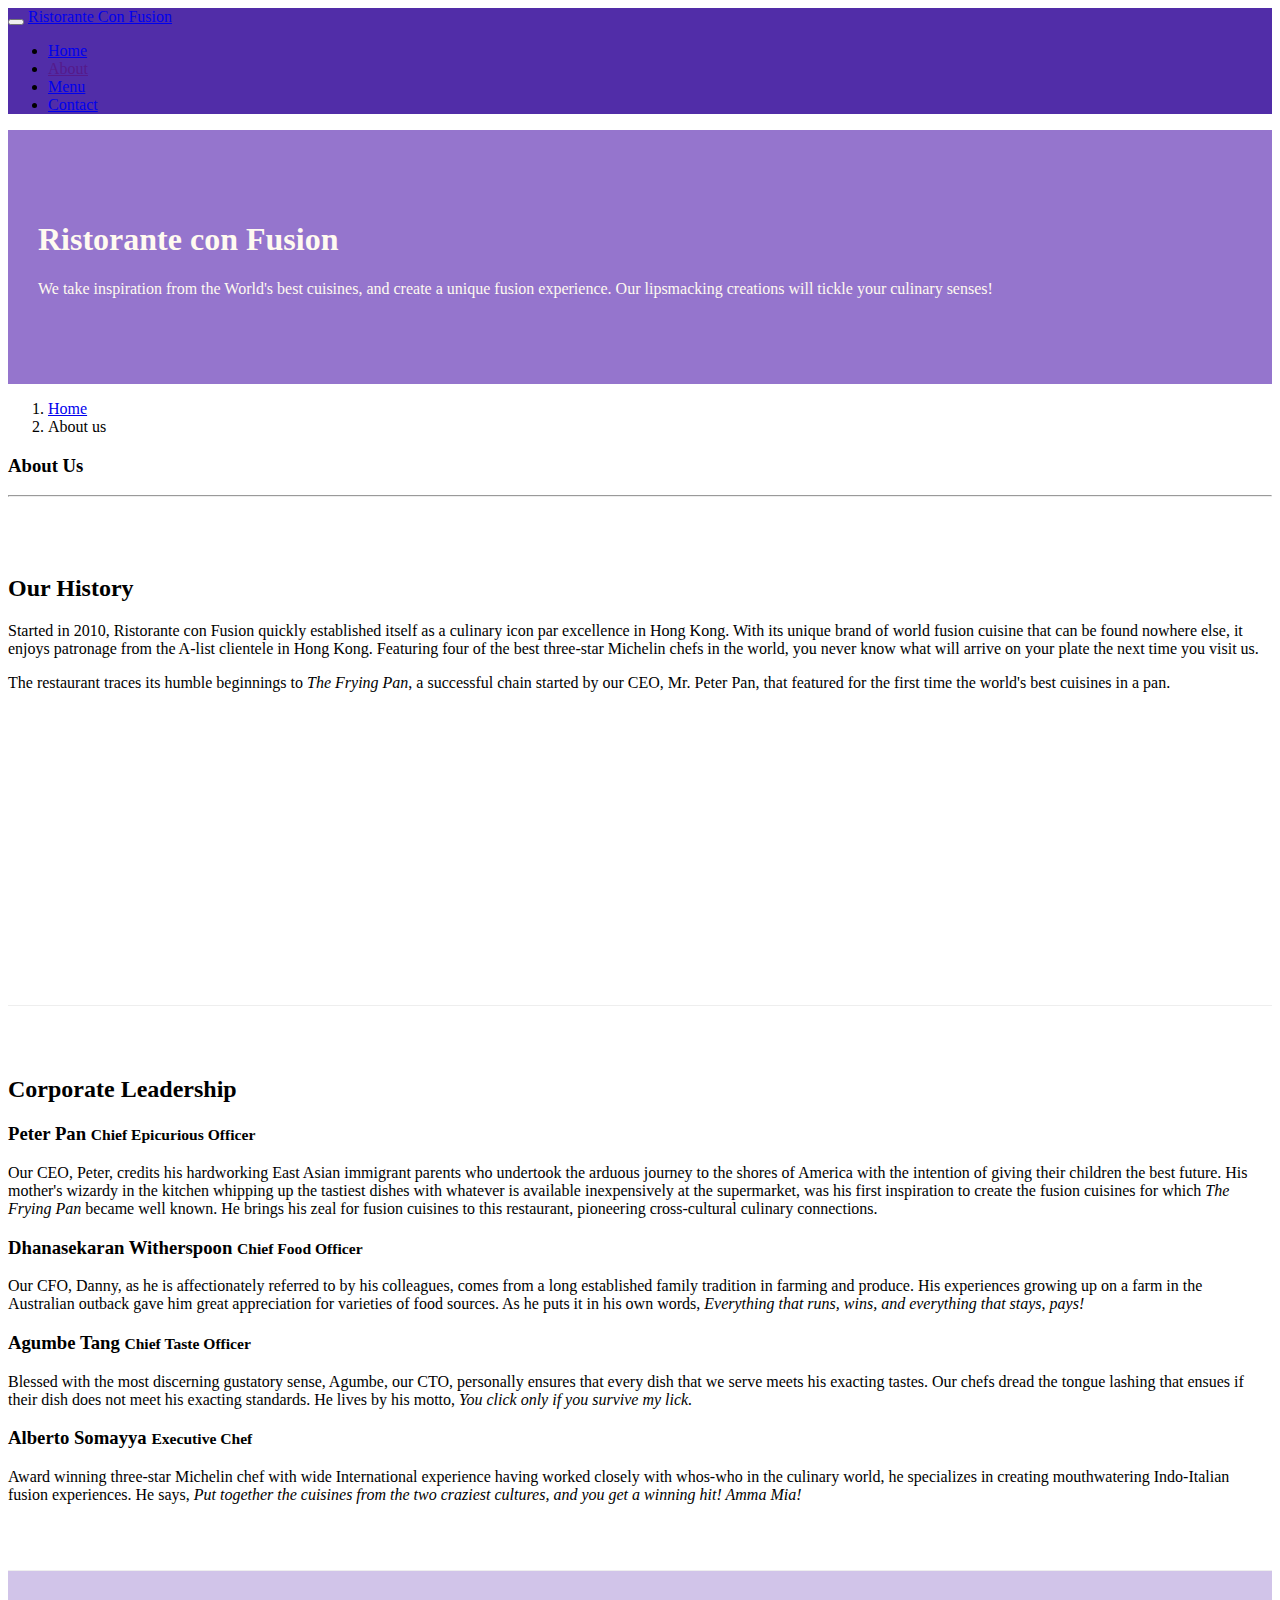
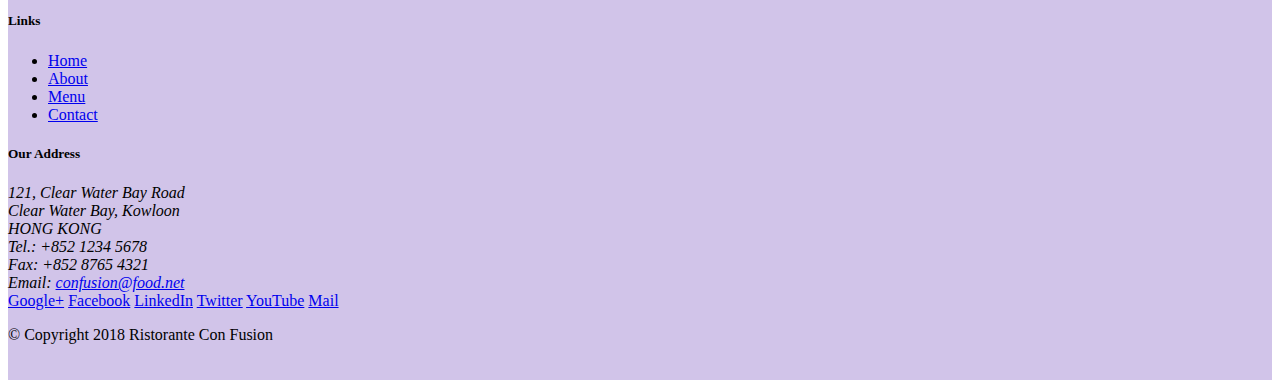
==== aboutus.html @ c506abbb "Navbar and breadcrumbs" ====
<!DOCTYPE html>
<html lang="en">

<head>
    <!-- Required meta tags always come first -->
    <meta charset="utf-8">
    <meta name="viewport" content="width=device-width, initial-scale=1, shrink-to-fit=no">
    <meta http-equiv="x-ua-compatible" content="ie=edge">

    <!-- Bootstrap CSS -->
    <link rel="stylesheet" href="node_modules/bootstrap/dist/css/bootstrap.min.css">
    <link rel="stylesheet" href="css/styles.css">
    <title>Ristorante Con Fusion: About Us</title>

</head>

<body>
    <nav class="navbar navbar-dark navbar-expand-sm fixed-top"> <!-- removed bg-primary for css color to work-->
        <div class="container">
          <button class="navbar-toggler" type="button" data-toggle="collapse" data-target="#Navbar"> <!-- data-toggle is Bootstrap's JS component-->
              <span class="navbar-toggler-icon"></span>
          </button>
           <a class="navbar-brand mr-auto" href="#">Ristorante Con Fusion</a>
            <div class="collapse navbar-collapse" id="Navbar">
                <ul class="navbar-nav mr-auto">
                    <li class="nav-item"><a class="nav-link" href="./index.html">Home</a></li>
                    <li class="nav-item active"><a class="nav-link" href="">About</a></li>
                    <li class="nav-item"><a class="nav-link" href="#">Menu</a></li>
                    <li class="nav-item"><a class="nav-link" href="#">Contact</a></li>
                </ul>
            </div>            
        </div>
    </nav>
    <header class="jumbotron">
        <div class="container">
            <div class="row row-header">
                <div class="col-12 col-sm-6">
                    <h1>Ristorante con Fusion</h1>
                    <p>We take inspiration from the World's best cuisines, and create a unique fusion experience. Our lipsmacking creations will tickle your culinary senses!</p>
                </div>
                <div class="col-12 col-sm">
                </div>
            </div>
        </div>
    </header>

    <div class="container">
        <div class="row">
           <ol class="col-12 breadcrumb">
               <li class="breadcrumb-item"><a href="./index.html">Home</a></li>
               <li class="breadcrumb-item active">About us</li>
           </ol>
            <div class="col-12">
               <h3>About Us</h3>
               <hr>
            </div>
        </div>

        <div class="row row-content">
            <div class="col-12 col-sm-6">
                <h2>Our History</h2>
                <p>Started in 2010, Ristorante con Fusion quickly established itself as a culinary icon par excellence in Hong Kong. With its unique brand of world fusion cuisine that can be found nowhere else, it enjoys patronage from the A-list clientele in Hong Kong.  Featuring four of the best three-star Michelin chefs in the world, you never know what will arrive on your plate the next time you visit us.</p>
                <p>The restaurant traces its humble beginnings to <em>The Frying Pan</em>, a successful chain started by our CEO, Mr. Peter Pan, that featured for the first time the world's best cuisines in a pan.</p>
            </div>
            <div>
            </div>
        </div>


        <div class="row row-content">
            <div class="col-12">
                <h2>Corporate Leadership</h2>
                <h3>Peter Pan <small>Chief Epicurious Officer</small></h3>
                <p class="d-none d-sm-block">Our CEO, Peter, credits his hardworking East Asian immigrant parents who undertook the arduous journey to the shores of America with the intention of giving their children the best future. His mother's wizardy in the kitchen whipping up the tastiest dishes with whatever is available inexpensively at the supermarket, was his first inspiration to create the fusion cuisines for which <em>The Frying Pan</em> became well known. He brings his zeal for fusion cuisines to this restaurant, pioneering cross-cultural culinary connections.</p>
                <h3>Dhanasekaran Witherspoon <small>Chief Food Officer</small></h3>
                <p class="d-none d-sm-block">Our CFO, Danny, as he is affectionately referred to by his colleagues, comes from a long established family tradition in farming and produce. His experiences growing up on a farm in the Australian outback gave him great appreciation for varieties of food sources. As he puts it in his own words, <em>Everything that runs, wins, and everything that stays, pays!</em></p>
                <h3>Agumbe Tang <small>Chief Taste Officer</small></h3>
                <p class="d-none d-sm-block">Blessed with the most discerning gustatory sense, Agumbe, our CTO, personally ensures that every dish that we serve meets his exacting tastes. Our chefs dread the tongue lashing that ensues if their dish does not meet his exacting standards. He lives by his motto, <em>You click only if you survive my lick.</em></p>
                <h3>Alberto Somayya <small>Executive Chef</small></h3>
                <p class="d-none d-sm-block">Award winning three-star Michelin chef with wide International experience having worked closely with whos-who in the culinary world, he specializes in creating mouthwatering Indo-Italian fusion experiences. He says, <em>Put together the cuisines from the two craziest cultures, and you get a winning hit! Amma Mia!</em></p>
            </div>
       </div>

    </div>

    <footer class="footer">
        <div class="container">
            <div class="row">             
                <div class="col-4 offset-1 col-sm-2">
                    <h5>Links</h5>
                    <ul class="list-unstyled">
                        <li><a href="./index.html">Home</a></li>
                        <li><a href="#">About</a></li>
                        <li><a href="#">Menu</a></li>
                        <li><a href="#">Contact</a></li>
                    </ul>
                </div>
                <div class="col-7 col-sm-5">
                    <h5>Our Address</h5>
                    <address>
		              121, Clear Water Bay Road<br>
		              Clear Water Bay, Kowloon<br>
		              HONG KONG<br>
		              Tel.: +852 1234 5678<br>
		              Fax: +852 8765 4321<br>
		              Email: <a href="mailto:confusion@food.net">confusion@food.net</a>
		           </address>
                </div>
                <div class="col-12 col-sm-4 align-self-center">
                    <div class="text-center">
                        <a href="http://google.com/+">Google+</a>
                        <a href="http://www.facebook.com/profile.php?id=">Facebook</a>
                        <a href="http://www.linkedin.com/in/">LinkedIn</a>
                        <a href="http://twitter.com/">Twitter</a>
                        <a href="http://youtube.com/">YouTube</a>
                        <a href="mailto:">Mail</a>
                    </div>
                </div>
           </div>
           <div class="row justify-content-center">             
                <div class="col-auto">
                    <p>© Copyright 2018 Ristorante Con Fusion</p>
                </div>
           </div>
        </div>
    </footer>
    <script src="node_modules/jquery/dist/jquery.slim.min.js"></script>
    <script src="node_modules/popper.js/dist/umd/popper.min.js"></script>
    <script src="node_modules/bootstrap/dist/js/bootstrap.min.js"></script>
</body>

</html>
---- css/styles.css ----
.row-header {
    margin: 0px auto;
    padding: 0px auto;
}

.row-content {
    margin: 0px auto;
    padding: 50px 0px 50px 0px;
    border-bottom: 1px ridge;
    min-height: 400px;
}

.footer {
    background-color: #D1C4E9;
    margin: 0px auto;
    padding: 20px 0px 20px 0px;
}

.jumbotron {
    padding: 70px 30px;
    margin: 0px auto;
    background: #9575CD;
    color: floralwhite;
}

.address {
    font-size: 80%;
    margin: 0px;
    color: #0f0f0f;
}

.body {
    padding: 50px 0px 0px 0px; /*for fixed top websites good idea to add padding(for navbar, that is)*/
    z-index: 0;
}

.navbar-dark{
    background-color: #512DA8; /*overriding navbar-dark class to add this bg color*/
}
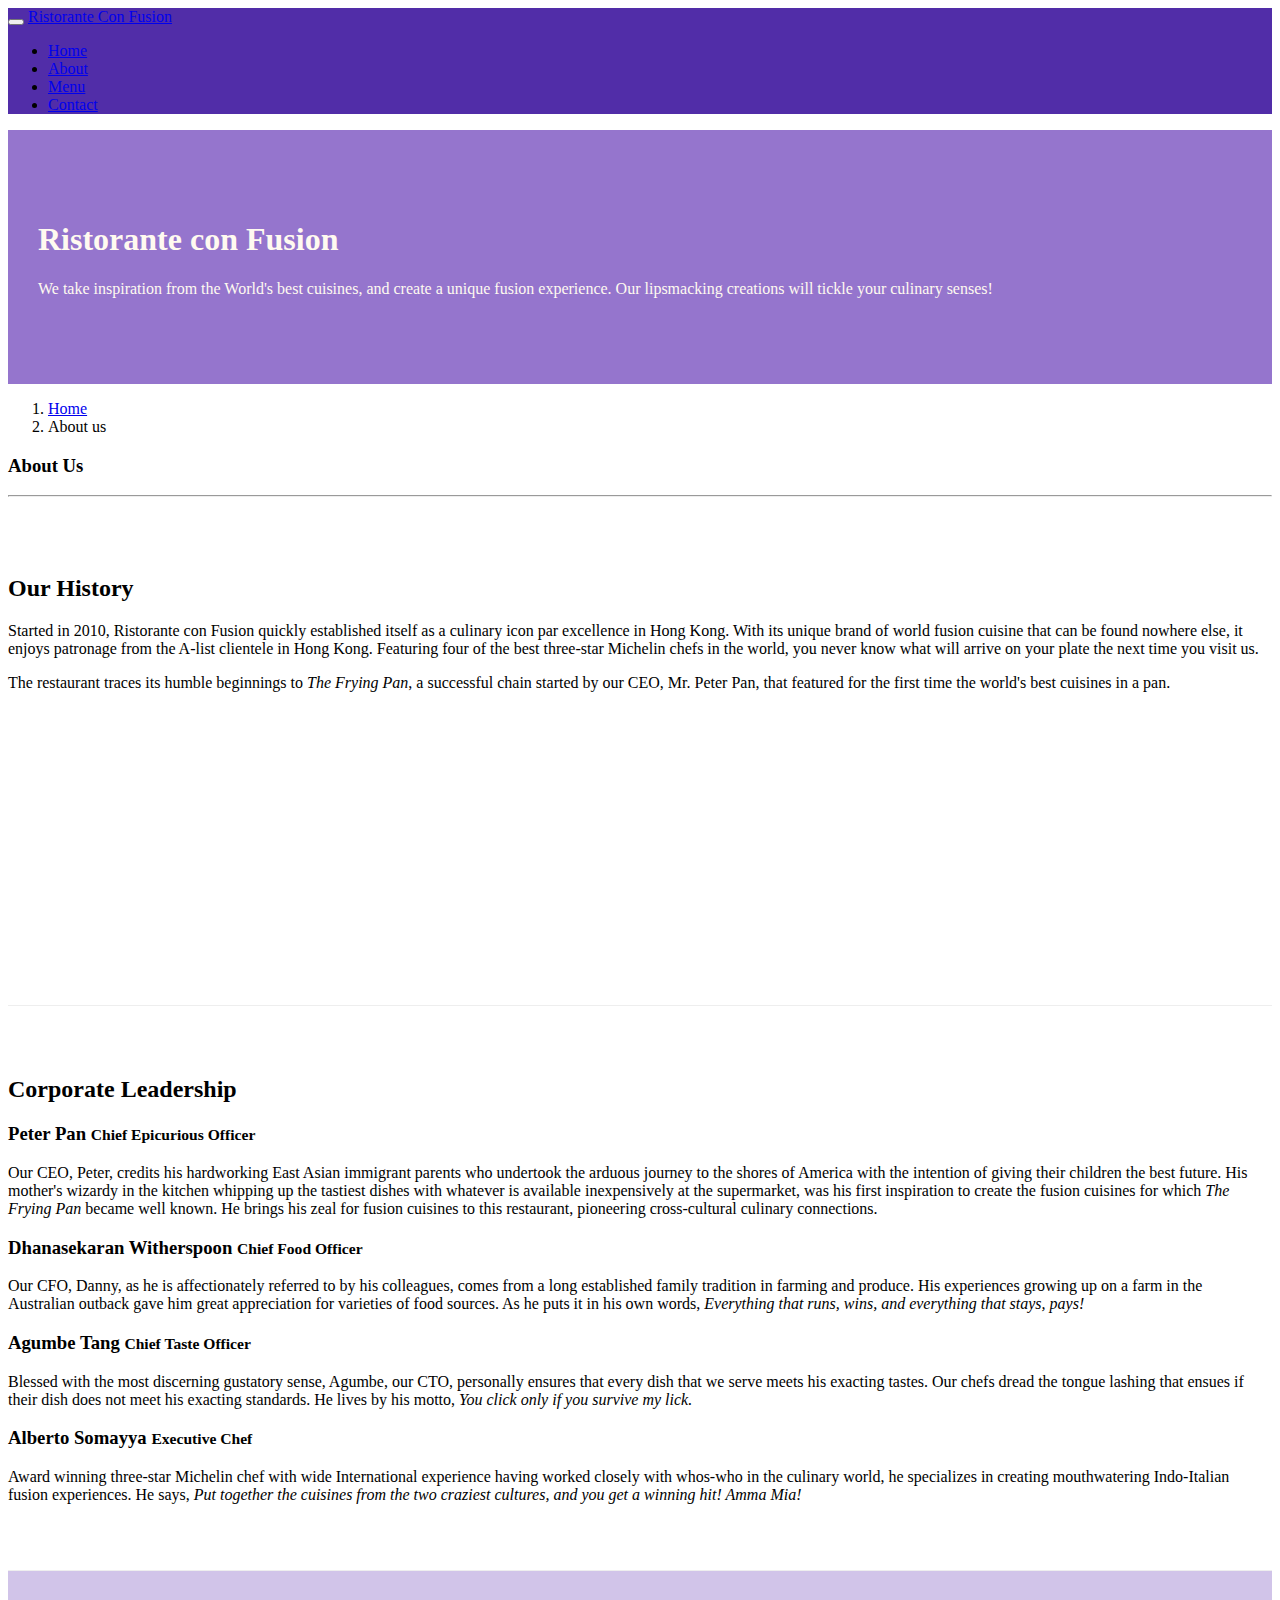
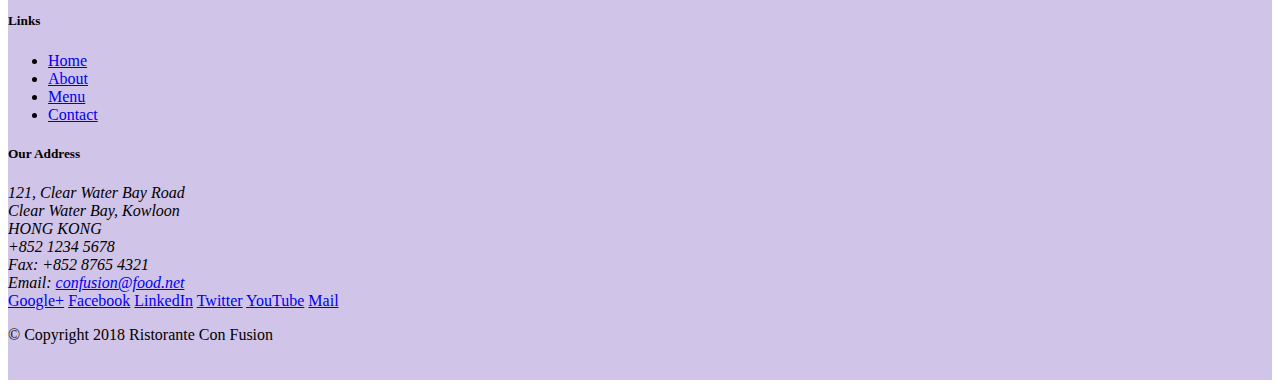
==== commit 1843f2f3: "Added icon fonts examples and button group in Contact Us page" ====
--- a/aboutus.html
+++ b/aboutus.html
@@ -9,24 +9,26 @@
 
     <!-- Bootstrap CSS -->
     <link rel="stylesheet" href="node_modules/bootstrap/dist/css/bootstrap.min.css">
+    <link rel="stylesheet" href="node_modules/font-awesome/css/font-awesome.min.css">
+    <link rel="stylesheet" href="node_modules/bootstrap-social/bootstrap-social.css">
     <link rel="stylesheet" href="css/styles.css">
     <title>Ristorante Con Fusion: About Us</title>
-
+ 
 </head>
 
 <body>
-    <nav class="navbar navbar-dark navbar-expand-sm fixed-top"> <!-- removed bg-primary for css color to work-->
+    <nav class="navbar navbar-dark navbar-expand-md fixed-top"> <!--expands only on medium or more; removed bg-primary for css color to work-->
         <div class="container">
           <button class="navbar-toggler" type="button" data-toggle="collapse" data-target="#Navbar"> <!-- data-toggle is Bootstrap's JS component-->
               <span class="navbar-toggler-icon"></span>
           </button>
            <a class="navbar-brand mr-auto" href="#">Ristorante Con Fusion</a>
-            <div class="collapse navbar-collapse" id="Navbar">
+            <div class="collapse navbar-collapse" id="Navbar"> <!-- whole div gets collapsed based on id-->
                 <ul class="navbar-nav mr-auto">
-                    <li class="nav-item"><a class="nav-link" href="./index.html">Home</a></li>
-                    <li class="nav-item active"><a class="nav-link" href="">About</a></li>
-                    <li class="nav-item"><a class="nav-link" href="#">Menu</a></li>
-                    <li class="nav-item"><a class="nav-link" href="#">Contact</a></li>
+                    <li class="nav-item active"><a class="nav-link" href="/home.html"><span class="fa fa-home fa-lg"></span> Home</a></li>
+                    <li class="nav-item"><a class="nav-link" href="#"><span class="fa fa-info fa-lg"></span> About</a></li>
+                    <li class="nav-item"><a class="nav-link" href="#"><span class="fa fa-list fa-lg"></span> Menu</a></li>
+                    <li class="nav-item"><a class="nav-link" href="./contactus.html"><span class="fa fa-address-card fa-lg"></span> Contact</a></li>
                 </ul>
             </div>            
         </div>
@@ -101,7 +103,7 @@
 		              121, Clear Water Bay Road<br>
 		              Clear Water Bay, Kowloon<br>
 		              HONG KONG<br>
-		              Tel.: +852 1234 5678<br>
+		              <i class="fa fa-phone"></i> +852 1234 5678<br>
 		              Fax: +852 8765 4321<br>
 		              Email: <a href="mailto:confusion@food.net">confusion@food.net</a>
 		           </address>
